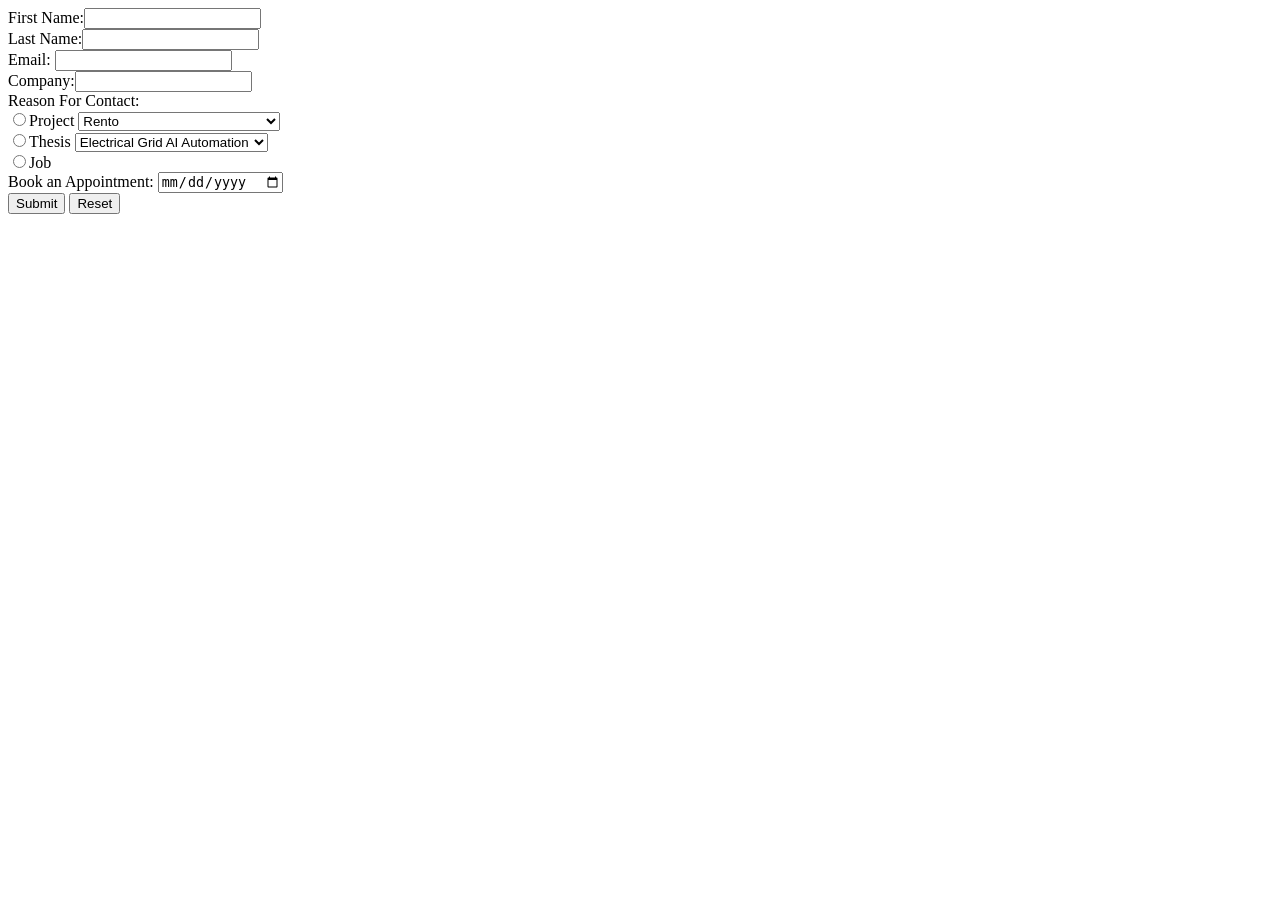
==== Portfolio/html/contactme.html @ ffffacfb "23-50616-1" ====
<!DOCTYPE html>
<html lang="en">

<head>
    <meta charset="UTF-8">
    <meta name="viewport" content="width=device-width, initial-scale=1.0">
    <title>Document</title>
</head>

<body>
    <form method="post">
        First Name:<input type="text" name="firstname" required><br>
        Last Name:<input type="text" name="firstname" required><br>
        Email: <input type="email" required><br>
        Company:<input type="text" name="company"><br>
        Reason For Contact: <br>
        <input type="radio" name="reason" required>Project
        <select>
            <option>Rento</option>
            <option>Agricore Management System</option>
        </select><br>
        <input type="radio" name="reason">Thesis
        <select>
            <option> Electrical Grid AI Automation </option>
            <option>Quantanization in llm</option>
        </select><br>
        <input type="radio" name="reason">Job<br>
        Book an Appointment: <input type="date"><br>

        <input type="submit" name="submit" value="Submit">
        <input type="reset" name="reset" value="Reset">

        <header>

        </header>
    </form>
</body>

</html>
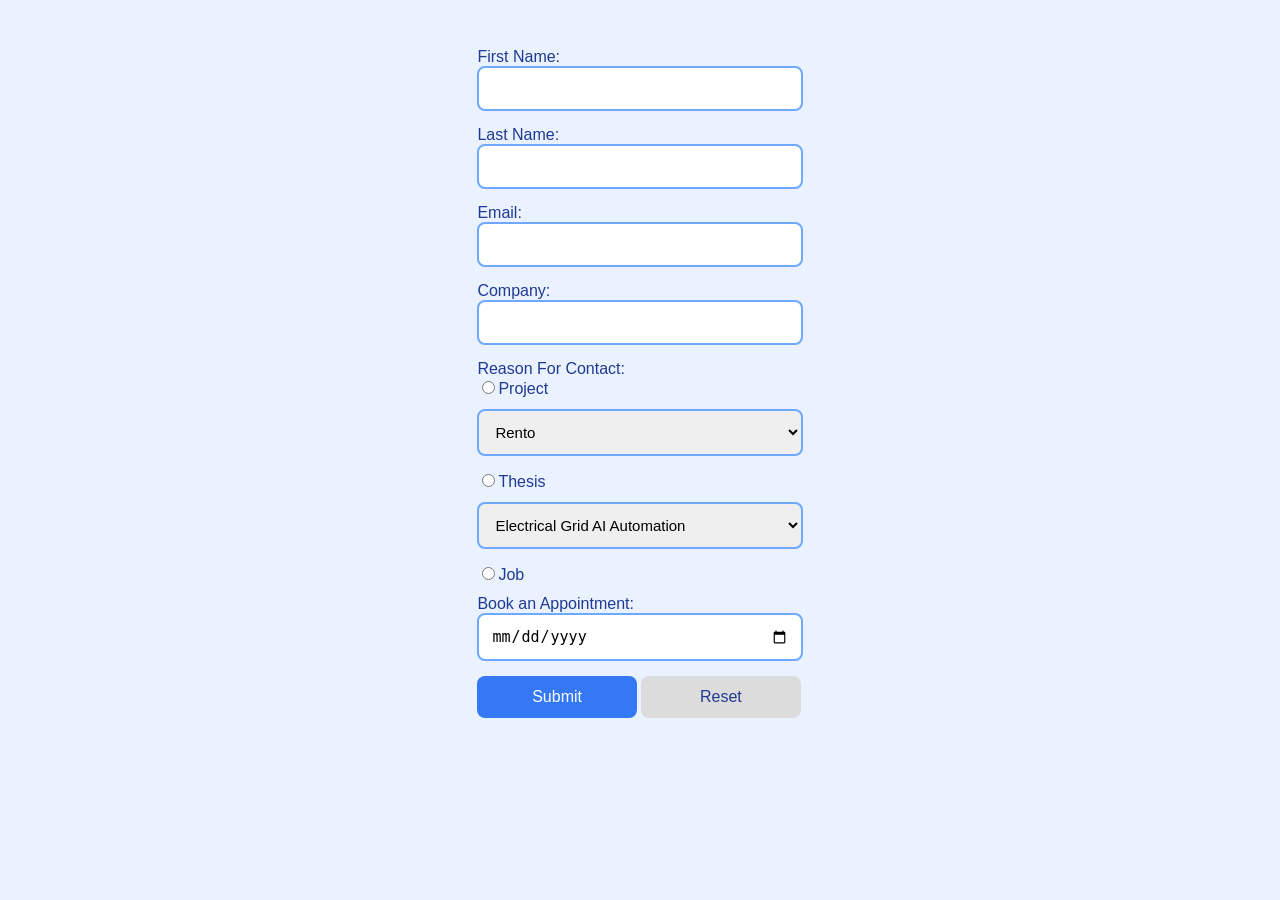
==== commit 8ede3663: "23-50616-1" ====
--- a/Portfolio/html/contactme.html
+++ b/Portfolio/html/contactme.html
@@ -4,36 +4,39 @@
 <head>
     <meta charset="UTF-8">
     <meta name="viewport" content="width=device-width, initial-scale=1.0">
-    <title>Document</title>
+    <title>Contact me</title>
+    <link rel="stylesheet" href="../css/contactme.css">
 </head>
 
 <body>
-    <form method="post">
-        First Name:<input type="text" name="firstname" required><br>
-        Last Name:<input type="text" name="firstname" required><br>
-        Email: <input type="email" required><br>
-        Company:<input type="text" name="company"><br>
-        Reason For Contact: <br>
-        <input type="radio" name="reason" required>Project
-        <select>
-            <option>Rento</option>
-            <option>Agricore Management System</option>
-        </select><br>
-        <input type="radio" name="reason">Thesis
-        <select>
-            <option> Electrical Grid AI Automation </option>
-            <option>Quantanization in llm</option>
-        </select><br>
-        <input type="radio" name="reason">Job<br>
-        Book an Appointment: <input type="date"><br>
+    <div>
+        <form method="post">
+            First Name:<input type="text" name="firstname" required><br>
+            Last Name:<input type="text" name="firstname" required><br>
+            Email: <input type="email" required><br>
+            Company:<input type="text" name="company"><br>
+            Reason For Contact: <br>
+            <input type="radio" name="reason" required>Project
+            <select>
+                <option>Rento</option>
+                <option>Agricore Management System</option>
+            </select><br>
+            <input type="radio" name="reason">Thesis
+            <select>
+                <option> Electrical Grid AI Automation </option>
+                <option>Quantanization in llm</option>
+            </select><br>
+            <input type="radio" name="reason">Job<br>
+            Book an Appointment: <input type="date"><br>
 
-        <input type="submit" name="submit" value="Submit">
-        <input type="reset" name="reset" value="Reset">
+            <input type="submit" name="submit" value="Submit">
+            <input type="reset" name="reset" value="Reset">
 
-        <header>
+            <header>
 
-        </header>
-    </form>
+            </header>
+        </form>
+    </div>
 </body>
 
 </html>
--- a/Portfolio/css/contactme.css
+++ b/Portfolio/css/contactme.css
@@ -0,0 +1,75 @@
+* {
+    box-sizing: border-box;
+}
+
+
+body {
+    background: #EAF1FF;
+    font-family: "Segoe UI", Arial, sans-serif;
+    display: flex;
+    justify-content: center;
+    align-items: flex-start;
+    padding: 40px;
+    color: #1F3A93;
+}
+
+.form-card {
+    background: #fff;
+    padding: 30px 40px;
+    width: 450px;
+    border-radius: 12px;
+    box-shadow: 0 6px 20px rgba(0, 0, 0, 0.08);
+}
+
+
+form>* {
+    margin-bottom: 15px;
+}
+
+input[type="text"],
+input[type="email"],
+input[type="date"],
+select {
+    width: 100%;
+    padding: 12px;
+    border: 2px solid #6FA8FF;
+    border-radius: 8px;
+    outline: none;
+    font-size: 15px;
+}
+
+
+
+input:focus,
+select:focus {
+    border-color: #3478F6;
+    box-shadow: 0 0 5px rgba(52, 120, 246, 0.4);
+}
+
+form input[type="submit"],
+form input[type="reset"] {
+    padding: 12px;
+    border: none;
+    border-radius: 8px;
+    font-size: 16px;
+    cursor: pointer;
+    width: 49%;
+}
+
+form input[type="submit"] {
+    background: #3478F6;
+    color: white;
+}
+
+form input[type="submit"]:hover {
+    background: #1F3A93;
+}
+
+form input[type="reset"] {
+    background: #dcdcdc;
+    color: #1F3A93;
+}
+
+form input[type="reset"]:hover {
+    background: #c9c9c9;
+}
